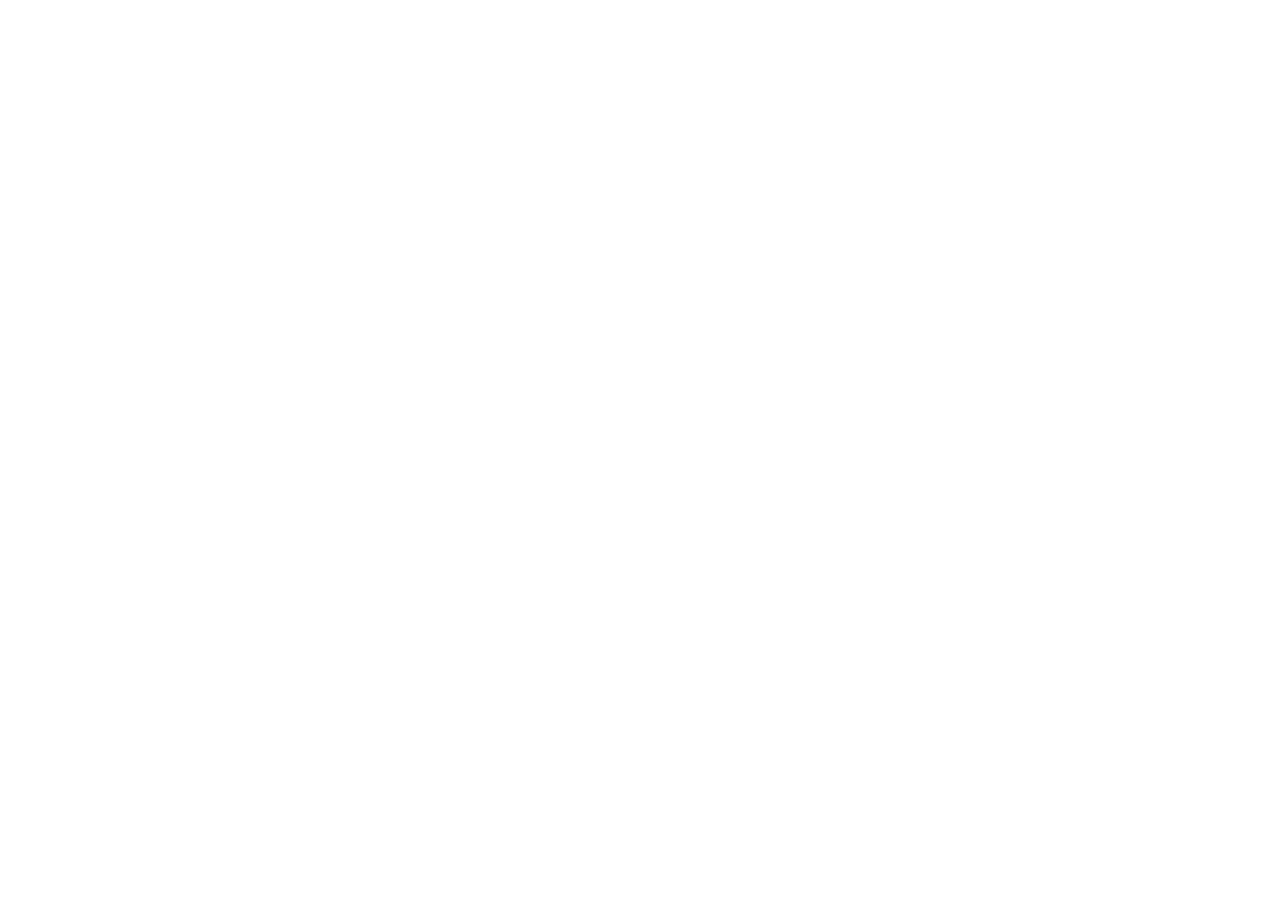
==== COMPX161/Project/index.html @ 478e5ca2 "Startd project" ====
<!DOCTYPE html>
<html>
    <head>
        <title>COMPX161 Project</title>
        <meta name="viewport" content="width=device-width, initial-scale=1.0" charset="UTF-8" />
        <link type="text/css" href="main.css"  />
    </head>
    <body>
        <header>

        </header>
        <div class="container"></div>
        <footer>

        </footer>
    </body>
</html>
---- COMPX161/Project/main.css ----
html, body{
    padding: 0;
    margin: 0;
}
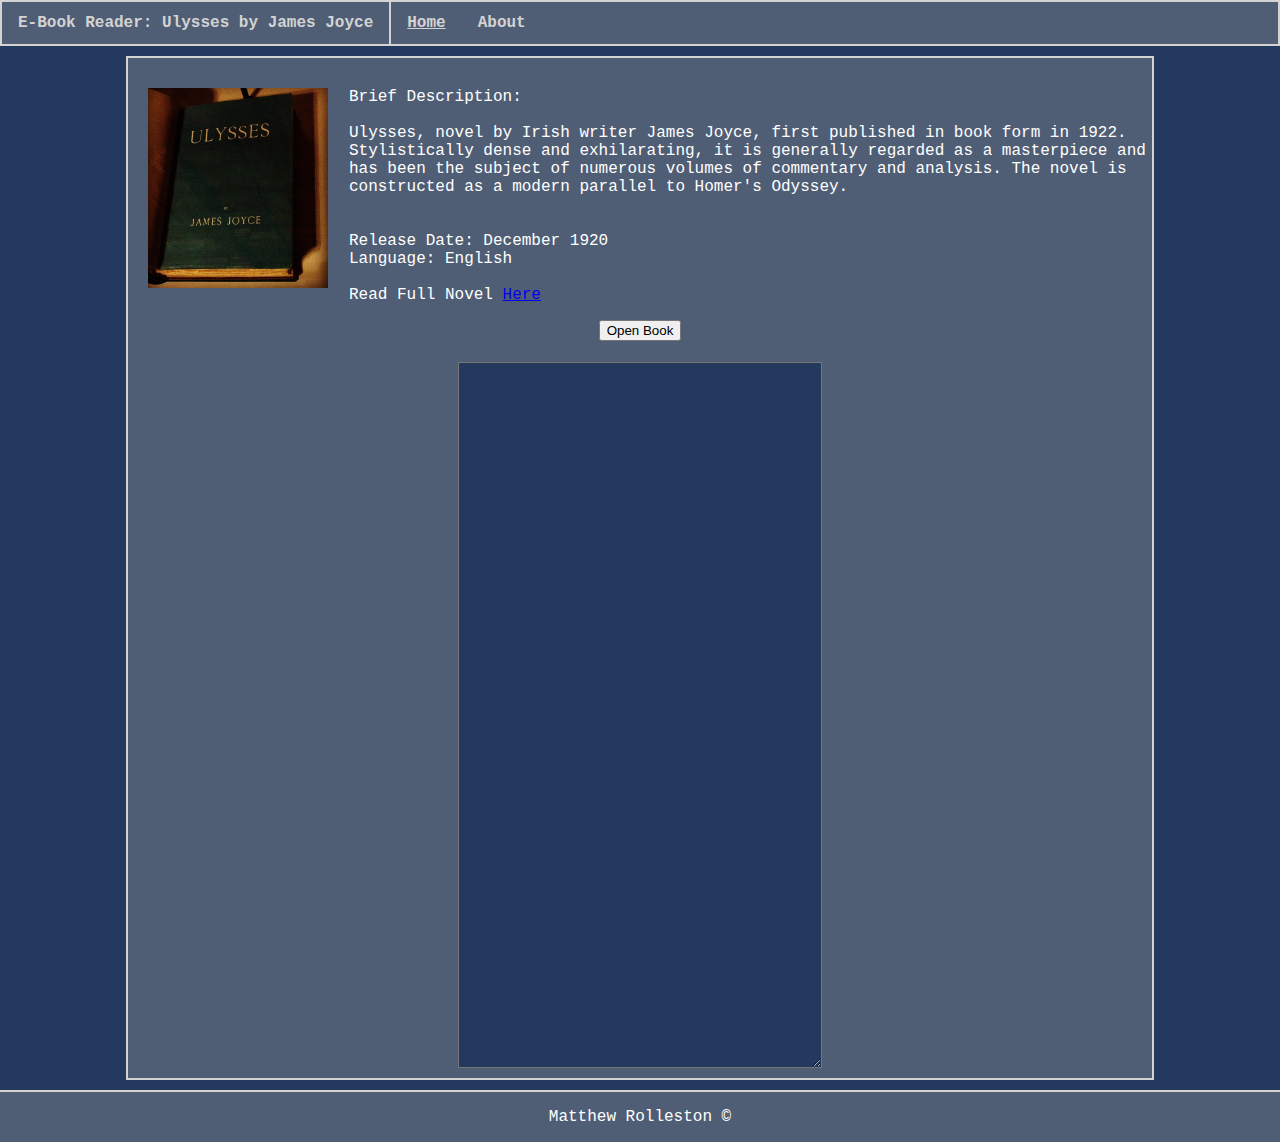
==== commit bc48ed85: "finish prac 2 102" ====
--- a/COMPX161/Project/index.html
+++ b/COMPX161/Project/index.html
@@ -3,15 +3,38 @@
     <head>
         <title>COMPX161 Project</title>
         <meta name="viewport" content="width=device-width, initial-scale=1.0" charset="UTF-8" />
-        <link type="text/css" href="main.css"  />
+        <link rel="stylesheet" type="text/css" href="main.css"  />
     </head>
     <body>
-        <header>
-
-        </header>
-        <div class="container"></div>
-        <footer>
-
+        <nav>
+            <ul>
+                <li id="title">E-Book Reader: Ulysses by James Joyce</li>
+                <li><a href="index.html" class="active">Home</a></li>
+                <li><a href="about.html">About</a></li>
+            </ul>
+        </nav>
+        <div class="container">
+            <div class="about">
+                <img src="imgs/cover.jpg" alt="Ulysses Cover" style="height: 200px; width: 180px; margin-left: 2%; margin-top: 2%;"/>
+                <p class="content" style="margin-left: 2%; margin-top: 2%;">
+                    Brief Description: 
+                    <br><br>Ulysses, novel by Irish writer James Joyce, first published in book form in 1922. Stylistically dense 
+                    and exhilarating, it is generally regarded as a masterpiece and has been the subject of numerous volumes of commentary and analysis. The novel is
+                    <br>constructed as a modern parallel to Homer's Odyssey.<br><br><br>
+                    Release Date: December 1920<br>
+                    Language: English<br><br>
+                    Read Full Novel <a href="https://www.gutenberg.org/files/4300/4300-0.txt" target="_blank">Here</a>
+                </p>
+            </div>
+            <div class="book">
+                <button style="display: block; margin-left: auto; margin-right: auto;" onclick="openBook()">Open Book</button>
+                <textarea readonly>
+                    
+                </textarea>
+            </div>
+        </div>
+        <footer id="foot">
+            <p>Matthew Rolleston &copy;</p>
         </footer>
     </body>
 </html>--- a/COMPX161/Project/main.css
+++ b/COMPX161/Project/main.css
@@ -1,4 +1,119 @@
-html, body{
+html{
     padding: 0;
     margin: 0;
+
+    font-family: 'Courier New', Courier, monospace;
+}
+
+body{
+    margin: 0;
+
+    background-color: #23395d;
+    display: flex;
+    flex-direction: column;
+}
+
+/* NAVIGATION BAR styles */
+
+nav{
+    margin: 0;
+    padding: 0;
+
+    background-color: #505E75;
+    border: 2px solid lightgray;
+}
+
+ul{
+    margin: 0;
+    padding: 0;
+    list-style-type: none;
+    overflow: hidden;
+}
+
+li{
+    display: inline;
+    float: left;
+}
+
+#title{
+    padding-left: 0;
+    padding-right: 16px;
+    padding-top: 12px;
+    padding-bottom: 12px;
+
+    border-right: 2px solid lightgray;
+}
+
+li a, #title{
+    display: block;
+    text-align: center;
+    padding: 12px 16px;
+
+    text-decoration: none;
+    font-weight: bold;
+    color: lightgray;
+}
+
+li a:hover{
+    text-decoration: underline;
+}
+
+li .active{
+    text-decoration: underline;
+}
+
+/* CONTAINER AND CONTENT styles */
+
+.container{
+    margin-top: 10px;
+    margin-bottom: 10px;
+    margin-left: auto;
+    margin-right: auto;
+    padding: 10px 0px;
+    width: 80vw;
+    height: auto;
+
+    background-color: #505E75;
+    color: white;
+    border: 2px solid lightgray;
+
+    display: flex;
+    flex-direction: column;
+}
+
+.about{
+    display: flex;
+    flex-direction: row;
+}
+
+textarea{
+    display: block;
+    height: 700px;
+    width: 35%;
+
+    margin-top: 2%;
+    margin-left: auto;
+    margin-right: auto;
+
+    background-color: #23395d;
+    color: white;
+    text-align: center;
+}
+/* FOOTER styles */
+
+footer{
+    padding: 0;
+    left: 0;
+    bottom: 0;
+    width: 100%;
+
+    background-color: #505E75;
+    border-top: 2px solid lightgray;
+
+    overflow: hidden;
+}
+
+footer p{
+    color: white;
+    text-align: center;
 }